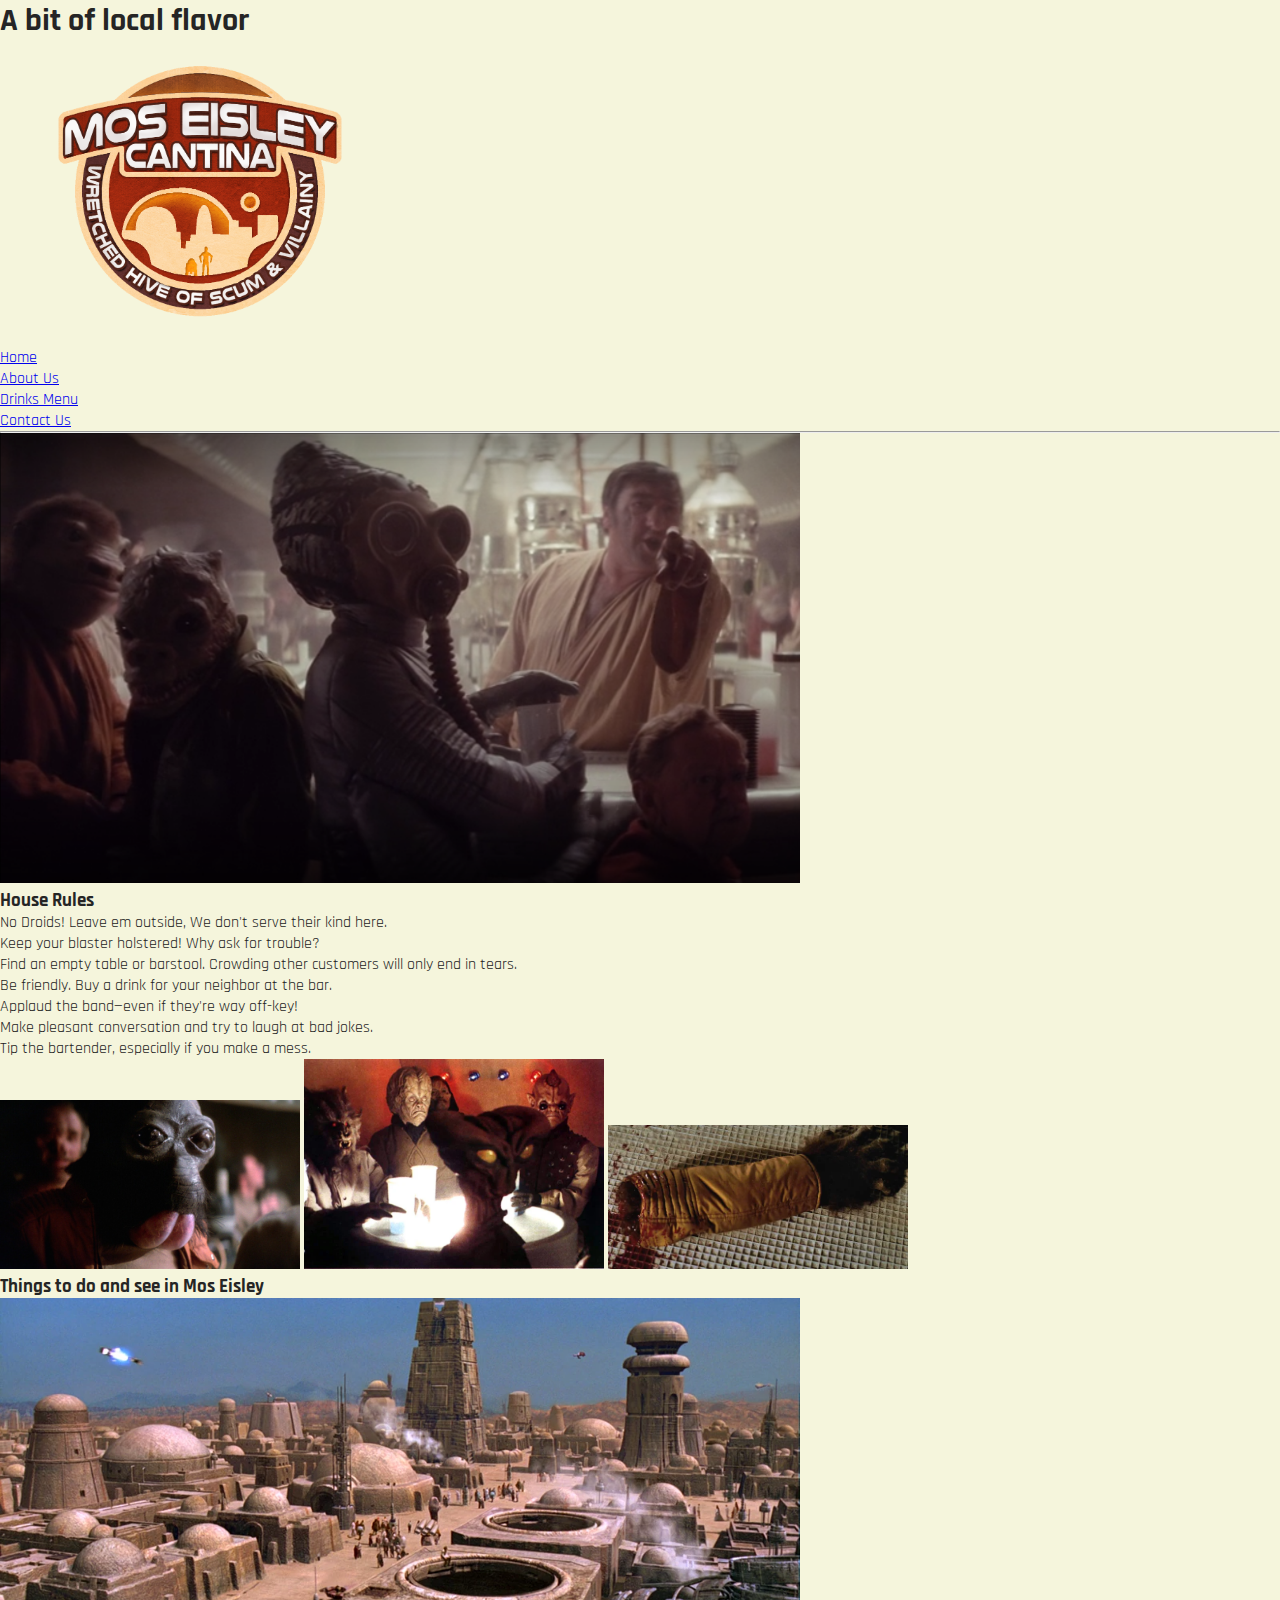
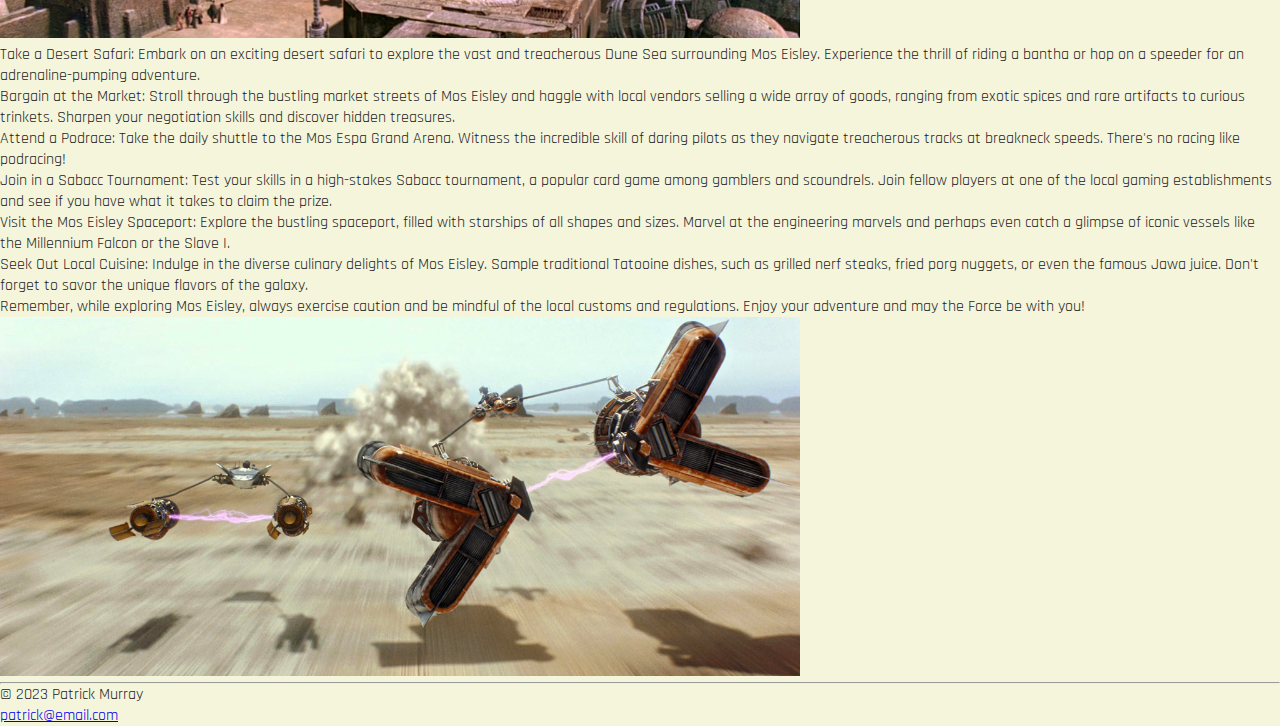
==== about.html @ 4314959a "first commit" ====
<!DOCTYPE html>
<html lang="en">
   <head>
      <meta charset="UTF-8" />
      <meta http-equiv="X-UA-Compatible" content="IE=edge" />
      <meta name="viewport" content="width=device-width, initial-scale=1.0" />
      <style>
         @import url('https://fonts.googleapis.com/css2?family=Rajdhani&display=swap');
      </style>
      <link rel="stylesheet" href="./css/styles.css" />
      <title>Mos Eisley Cantina</title>
   </head>
   <body>
      <h1>A bit of local flavor</h1>
      <div>
         <img
            height="300px"
            src="./images/cantina3.png"
            alt="Mos Eisley Cantina Logo" />
         <ul>
            <li><a href="./index.html">Home</a></li>
            <li><a href="./about.html">About Us</a></li>
            <li><a href="./drinkmenu.html">Drinks Menu</a></li>
            <li><a href="./contact.html">Contact Us</a></li>
         </ul>
      </div>
      <hr />
      <div>
         <img
            src="./images/barpatrons.webp"
            alt="bartender not so politely explaing the 'no droids' policy"
            width="800" />
         <h3>House Rules</h3>
         <ol>
            <li>
               No Droids! Leave em outside, We don't serve their kind here.
            </li>
            <li>Keep your blaster holstered! Why ask for trouble?</li>
            <li>
               Find an empty table or barstool. Crowding other customers will
               only end in tears.
            </li>
            <li>Be friendly. Buy a drink for your neighbor at the bar.</li>
            <li>Applaud the band—even if they're way off-key!</li>
            <li>Make pleasant conversation and try to laugh at bad jokes.</li>
            <li>Tip the bartender, especially if you make a mess.</li>
         </ol>
         <img
            src="./images/ponda-baba-main-image_5addfeb7.jpeg"
            alt="Pondo Baba starting trouble"
            width="300px" />
         <img
            src="./images/hem-dazon-at-mos-eisley-cantina.webp"
            alt="mean looking aliens staring rudely"
            width="300px" />
         <img
            src="./images/ponda-baba-arm.webp"
            alt="an arm lost by a customer after a disagreement"
            width="300px" />
      </div>
      <div>
         <h3>Things to do and see in Mos Eisley</h3>
         <img
            src="./images/Mos_Eisley.webp"
            alt="rooftop view of Mos Eisley"
            width="800px" />
         <ul>
            <li>
               Take a Desert Safari: Embark on an exciting desert safari to
               explore the vast and treacherous Dune Sea surrounding Mos Eisley.
               Experience the thrill of riding a bantha or hop on a speeder for
               an adrenaline-pumping adventure.
            </li>
            <li>
               Bargain at the Market: Stroll through the bustling market streets
               of Mos Eisley and haggle with local vendors selling a wide array
               of goods, ranging from exotic spices and rare artifacts to
               curious trinkets. Sharpen your negotiation skills and discover
               hidden treasures.
            </li>
            <li>
               Attend a Podrace: Take the daily shuttle to the Mos Espa Grand
               Arena. Witness the incredible skill of daring pilots as they
               navigate treacherous tracks at breakneck speeds. There's no
               racing like podracing!
            </li>
            <li>
               Join in a Sabacc Tournament: Test your skills in a high-stakes
               Sabacc tournament, a popular card game among gamblers and
               scoundrels. Join fellow players at one of the local gaming
               establishments and see if you have what it takes to claim the
               prize.
            </li>
            <li>
               Visit the Mos Eisley Spaceport: Explore the bustling spaceport,
               filled with starships of all shapes and sizes. Marvel at the
               engineering marvels and perhaps even catch a glimpse of iconic
               vessels like the Millennium Falcon or the Slave I.
            </li>
            <li>
               Seek Out Local Cuisine: Indulge in the diverse culinary delights
               of Mos Eisley. Sample traditional Tatooine dishes, such as
               grilled nerf steaks, fried porg nuggets, or even the famous Jawa
               juice. Don't forget to savor the unique flavors of the galaxy.
            </li>
         </ul>
         <p>
            Remember, while exploring Mos Eisley, always exercise caution and be
            mindful of the local customs and regulations. Enjoy your adventure
            and may the Force be with you!
         </p>
         <img
            src="./images/podracing.png"
            alt="popxdracersspeedign on the course"
            width="800px" />
      </div>
      <hr />
      <footer>
         <p>&copy 2023 Patrick Murray</p>
         <p><a href="mailto:patrick@email.com">patrick@email.com</a></p>
      </footer>
   </body>
</html>
---- css/styles.css ----
* {
   margin: 0;
   padding: 0;
}

body {
   font-family: 'Rajdhani', sans-serif;
   background-color: beige;
   color: rgb(37, 37, 37);
}

.nav-bar {
   display: grid;
   grid-template-columns: 1fr 3fr;
}

.nav-bar h1 {
   justify-self: center;
   margin-top: 15px;
   font-size: 45px;
   font-weight: 900;
}

.nav-menu {
   display: grid;
   grid-template-columns: auto;
   grid-template-rows: 2fr 1fr;
}

.nav-menu ul {
   list-style: none;
   display: grid;
   grid-template-columns: 1fr 1fr 1fr 1fr;
}

.nav-menu li {
   color: black;
}
.nav-menu li a {
   color: black;
   padding: 10px;
   display: block;
   text-align: center;
   text-decoration: none;
   font-size: 25px;
   font-weight: bold;
}
.nav-menu li a:hover {
   color: slategray;
}

img.logo {
   width: 200px;
}
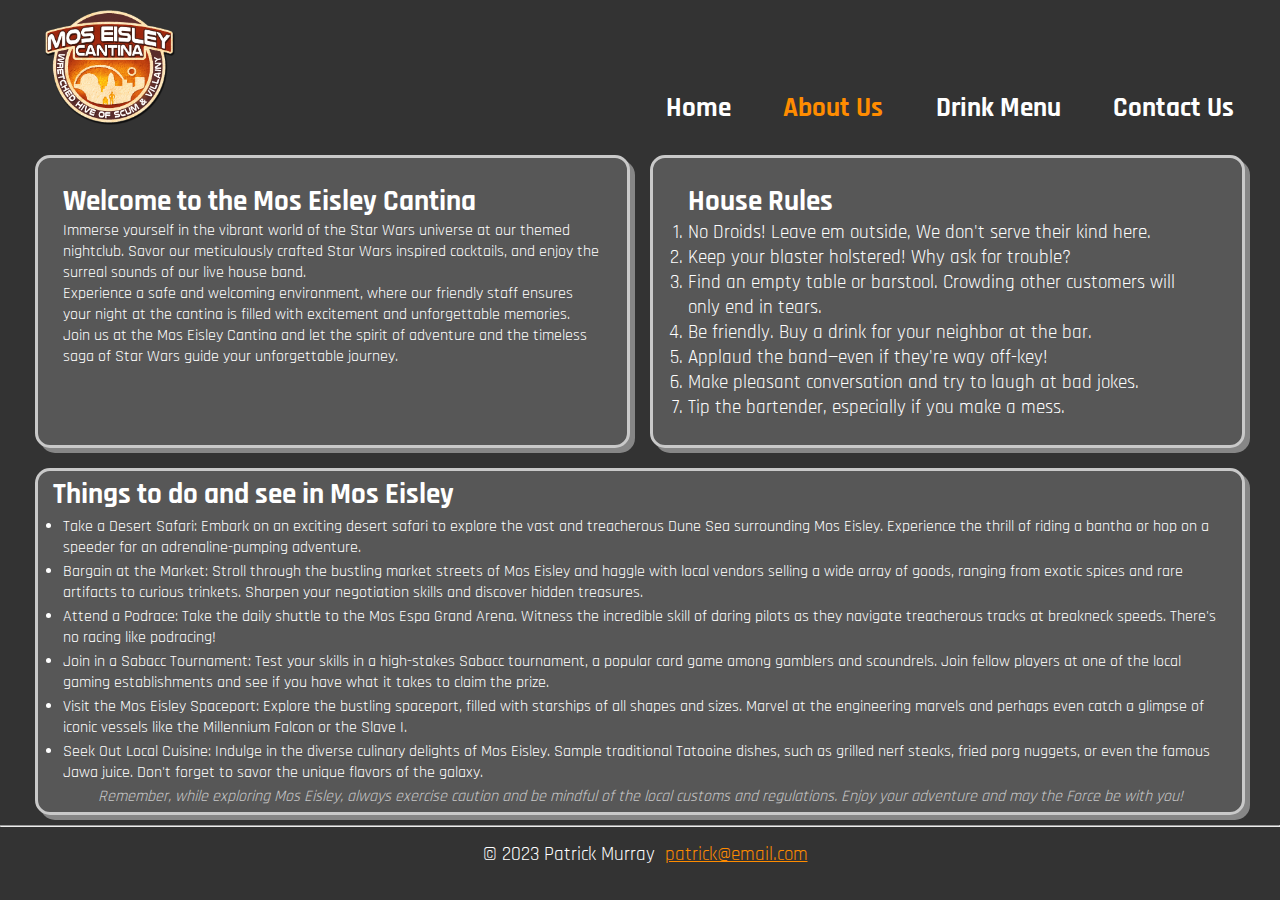
==== commit b0b9253d: "Added css style to website" ====
--- a/about.html
+++ b/about.html
@@ -1,123 +1,150 @@
 <!DOCTYPE html>
 <html lang="en">
-   <head>
-      <meta charset="UTF-8" />
-      <meta http-equiv="X-UA-Compatible" content="IE=edge" />
-      <meta name="viewport" content="width=device-width, initial-scale=1.0" />
-      <style>
-         @import url('https://fonts.googleapis.com/css2?family=Rajdhani&display=swap');
-      </style>
-      <link rel="stylesheet" href="./css/styles.css" />
-      <title>Mos Eisley Cantina</title>
-   </head>
-   <body>
-      <h1>A bit of local flavor</h1>
-      <div>
-         <img
-            height="300px"
-            src="./images/cantina3.png"
-            alt="Mos Eisley Cantina Logo" />
-         <ul>
+  <head>
+    <meta charset="UTF-8" />
+    <meta http-equiv="X-UA-Compatible" content="IE=edge" />
+    <meta name="viewport" content="width=device-width, initial-scale=1.0" />
+    <link rel="stylesheet" href="./css/style.css" />
+    <title>Mos Eisley Cantina | About</title>
+  </head>
+  <body>
+    <!-- HEADER -->
+    <header>
+      <div class="container">
+        <!-- <h1>Welcome to Mos Eisley Cantina</h1> -->
+        <img
+          id="branding"
+          height="300px"
+          src="./images/cantina.png"
+          alt="Mos Eisley Cantina Logo" />
+        <!-- <h1>Mos Eisley Cantina</h1> -->
+        <!-- NAV BAR -->
+        <nav class="nav-menu">
+          <div class="blank"></div>
+          <ul>
             <li><a href="./index.html">Home</a></li>
-            <li><a href="./about.html">About Us</a></li>
-            <li><a href="./drinkmenu.html">Drinks Menu</a></li>
+            <li><a href="./about.html" class="selected">About Us</a></li>
+            <li><a href="./drinkmenu.html">Drink Menu</a></li>
             <li><a href="./contact.html">Contact Us</a></li>
-         </ul>
+          </ul>
+        </nav>
       </div>
-      <hr />
-      <div>
-         <img
-            src="./images/barpatrons.webp"
-            alt="bartender not so politely explaing the 'no droids' policy"
-            width="800" />
-         <h3>House Rules</h3>
-         <ol>
-            <li>
-               No Droids! Leave em outside, We don't serve their kind here.
-            </li>
-            <li>Keep your blaster holstered! Why ask for trouble?</li>
-            <li>
-               Find an empty table or barstool. Crowding other customers will
-               only end in tears.
-            </li>
-            <li>Be friendly. Buy a drink for your neighbor at the bar.</li>
-            <li>Applaud the band—even if they're way off-key!</li>
-            <li>Make pleasant conversation and try to laugh at bad jokes.</li>
-            <li>Tip the bartender, especially if you make a mess.</li>
-         </ol>
-         <img
-            src="./images/ponda-baba-main-image_5addfeb7.jpeg"
-            alt="Pondo Baba starting trouble"
-            width="300px" />
-         <img
-            src="./images/hem-dazon-at-mos-eisley-cantina.webp"
-            alt="mean looking aliens staring rudely"
-            width="300px" />
-         <img
-            src="./images/ponda-baba-arm.webp"
-            alt="an arm lost by a customer after a disagreement"
-            width="300px" />
-      </div>
-      <div>
-         <h3>Things to do and see in Mos Eisley</h3>
-         <img
+    </header>
+
+    <!-- MAIN CONTENT-->
+    <main>
+      <div class="container">
+        <section class="about-us">
+          <h2>Welcome to the Mos Eisley Cantina</h2>
+          <p>
+            Immerse yourself in the vibrant world of the Star Wars universe at
+            our themed nightclub. Savor our meticulously crafted Star Wars
+            inspired cocktails, and enjoy the surreal sounds of our live house
+            band.
+          </p>
+          <p>
+            Experience a safe and welcoming environment, where our friendly
+            staff ensures your night at the cantina is filled with excitement
+            and unforgettable memories.
+          </p>
+          <p>
+            Join us at the Mos Eisley Cantina and let the spirit of adventure
+            and the timeless saga of Star Wars guide your unforgettable journey.
+          </p>
+
+          <!-- HOUSE RULES-->
+        </section>
+        <div>
+          <div class="house-rules">
+            <!-- <img
+              src="./images/barpatrons.webp"
+              alt="bartender not so politely explaing the 'no droids' policy"
+              width="800" /> -->
+            <div class="text-wrapper">
+              <h2>House Rules</h2>
+              <ol>
+                <li>
+                  No Droids! Leave em outside, We don't serve their kind here.
+                </li>
+                <li>Keep your blaster holstered! Why ask for trouble?</li>
+                <li>
+                  Find an empty table or barstool. Crowding other customers will
+                  only end in tears.
+                </li>
+                <li>Be friendly. Buy a drink for your neighbor at the bar.</li>
+                <li>Applaud the band—even if they're way off-key!</li>
+                <li>
+                  Make pleasant conversation and try to laugh at bad jokes.
+                </li>
+                <li>Tip the bartender, especially if you make a mess.</li>
+              </ol>
+            </div>
+          </div>
+        </div>
+        <!-- THINGS TO DO -->
+        <section class="things-to-do">
+          <!-- <img
             src="./images/Mos_Eisley.webp"
             alt="rooftop view of Mos Eisley"
-            width="800px" />
-         <ul>
+            width="800px" /> -->
+          <h2>Things to do and see in Mos Eisley</h2>
+          <ul>
             <li>
-               Take a Desert Safari: Embark on an exciting desert safari to
-               explore the vast and treacherous Dune Sea surrounding Mos Eisley.
-               Experience the thrill of riding a bantha or hop on a speeder for
-               an adrenaline-pumping adventure.
+              Take a Desert Safari: Embark on an exciting desert safari to
+              explore the vast and treacherous Dune Sea surrounding Mos Eisley.
+              Experience the thrill of riding a bantha or hop on a speeder for
+              an adrenaline-pumping adventure.
             </li>
             <li>
-               Bargain at the Market: Stroll through the bustling market streets
-               of Mos Eisley and haggle with local vendors selling a wide array
-               of goods, ranging from exotic spices and rare artifacts to
-               curious trinkets. Sharpen your negotiation skills and discover
-               hidden treasures.
+              Bargain at the Market: Stroll through the bustling market streets
+              of Mos Eisley and haggle with local vendors selling a wide array
+              of goods, ranging from exotic spices and rare artifacts to curious
+              trinkets. Sharpen your negotiation skills and discover hidden
+              treasures.
             </li>
             <li>
-               Attend a Podrace: Take the daily shuttle to the Mos Espa Grand
-               Arena. Witness the incredible skill of daring pilots as they
-               navigate treacherous tracks at breakneck speeds. There's no
-               racing like podracing!
+              Attend a Podrace: Take the daily shuttle to the Mos Espa Grand
+              Arena. Witness the incredible skill of daring pilots as they
+              navigate treacherous tracks at breakneck speeds. There's no racing
+              like podracing!
             </li>
             <li>
-               Join in a Sabacc Tournament: Test your skills in a high-stakes
-               Sabacc tournament, a popular card game among gamblers and
-               scoundrels. Join fellow players at one of the local gaming
-               establishments and see if you have what it takes to claim the
-               prize.
+              Join in a Sabacc Tournament: Test your skills in a high-stakes
+              Sabacc tournament, a popular card game among gamblers and
+              scoundrels. Join fellow players at one of the local gaming
+              establishments and see if you have what it takes to claim the
+              prize.
             </li>
             <li>
-               Visit the Mos Eisley Spaceport: Explore the bustling spaceport,
-               filled with starships of all shapes and sizes. Marvel at the
-               engineering marvels and perhaps even catch a glimpse of iconic
-               vessels like the Millennium Falcon or the Slave I.
+              Visit the Mos Eisley Spaceport: Explore the bustling spaceport,
+              filled with starships of all shapes and sizes. Marvel at the
+              engineering marvels and perhaps even catch a glimpse of iconic
+              vessels like the Millennium Falcon or the Slave I.
             </li>
             <li>
-               Seek Out Local Cuisine: Indulge in the diverse culinary delights
-               of Mos Eisley. Sample traditional Tatooine dishes, such as
-               grilled nerf steaks, fried porg nuggets, or even the famous Jawa
-               juice. Don't forget to savor the unique flavors of the galaxy.
+              Seek Out Local Cuisine: Indulge in the diverse culinary delights
+              of Mos Eisley. Sample traditional Tatooine dishes, such as grilled
+              nerf steaks, fried porg nuggets, or even the famous Jawa juice.
+              Don't forget to savor the unique flavors of the galaxy.
             </li>
-         </ul>
-         <p>
+          </ul>
+          <p>
             Remember, while exploring Mos Eisley, always exercise caution and be
             mindful of the local customs and regulations. Enjoy your adventure
             and may the Force be with you!
-         </p>
-         <img
+          </p>
+          <!-- <img
             src="./images/podracing.png"
             alt="popxdracersspeedign on the course"
-            width="800px" />
+            width="800px" /> -->
+        </section>
       </div>
-      <hr />
-      <footer>
-         <p>&copy 2023 Patrick Murray</p>
-         <p><a href="mailto:patrick@email.com">patrick@email.com</a></p>
-      </footer>
-   </body>
+    </main>
+    <hr />
+    <!-- FOOTER -->
+    <footer>
+      <p>&copy 2023 Patrick Murray</p>
+      <p><a href="mailto:patrick@email.com">patrick@email.com</a></p>
+    </footer>
+  </body>
 </html>
--- a/css/style.css
+++ b/css/style.css
@@ -0,0 +1,278 @@
+@import url('https://fonts.googleapis.com/css2?family=Rajdhani&display=swap');
+
+/* GLOBALS */
+:root {
+  --primary: #333;
+  --secondary: #575757;
+  --text-color: #fff;
+  --selected: darkorange;
+  --shadow: #868686;
+  --highlight: #c9c9c9;
+}
+
+* {
+  margin: 0;
+  padding: 0;
+  box-sizing: border-box;
+}
+
+body {
+  font-family: 'Rajdhani', sans-serif;
+  background-color: var(--primary);
+  color: var(--text-color);
+}
+
+.container {
+  margin: 10px;
+}
+
+/* ////////////////////////////////////// */
+/* HEADER */
+header {
+  margin: 10px 10px 30px;
+  /* padding: 10px; */
+}
+
+#branding {
+  height: 115px;
+  margin-left: 25px;
+}
+header .container {
+  display: grid;
+  grid-template-columns: 1fr 1fr;
+}
+.nav-bar {
+  display: grid;
+  grid-template-columns: 1fr 3fr;
+  grid-template-rows: 3fr 1fr;
+}
+
+.nav-bar h1 {
+  justify-self: center;
+  margin-top: 15px;
+  font-size: 45px;
+  font-weight: 900;
+}
+
+.nav-menu {
+  display: grid;
+  grid-template-columns: 1fr;
+  grid-template-rows: 1fr;
+}
+
+.nav-menu ul {
+  list-style: none;
+  display: flex;
+  justify-content: space-around;
+  justify-content: bottom;
+}
+
+.nav-menu li .selected {
+  color: var(--selected);
+}
+
+.nav-menu li a {
+  color: var(--text-color);
+  padding: 0 5px;
+  text-decoration: none;
+  font-size: 1.7rem;
+  font-weight: bold;
+}
+.nav-menu li a:hover {
+  color: var(--shadow);
+}
+
+img.logo {
+  width: 200px;
+}
+
+/* ////////////////////////////////////// */
+/* MAIN */
+main .container {
+  display: grid;
+  margin: 10px 35px;
+  justify-content: center;
+  grid-template-columns: 1fr 1fr;
+  gap: 20px;
+}
+
+main .container .hero {
+  grid-column: 1/3;
+  border-radius: 15px;
+  border: 3px solid var(--text-color);
+  box-shadow: 5px 5px var(--shadow);
+  padding: 10px;
+  background-color: var(--secondary);
+}
+main .beverage-menu {
+  grid-column: 1/3;
+}
+
+table {
+  margin: 10px;
+}
+
+th {
+  background-color: var(--shadow);
+  font-size: 1.3rem;
+  font-weight: bolder;
+  color: var(--primary);
+}
+
+td {
+  background-color: var(--primary);
+}
+th,
+td {
+  padding: 0 8px;
+  /* padding-right: 8px;
+  padding-left: 5px; */
+  border: 3px solid var(--highlight);
+  border-radius: 5px;
+}
+
+.hero h1 {
+  justify-content: start;
+  text-align: center;
+  margin: 15px;
+  font-size: 2.25rem;
+  font-weight: 900;
+}
+
+main h2 {
+  font-size: 1.8rem;
+}
+
+main .container .para1,
+.para2,
+.para3,
+.para4,
+.beverage-menu,
+.about-us,
+.house-rules,
+.things-to-do {
+  display: grid;
+  grid-template-columns: 1fr auto;
+  padding: 5px 15px;
+  background-color: var(--secondary);
+  border: 3px solid var(--highlight);
+  border-radius: 15px;
+  box-shadow: 5px 5px var(--shadow);
+}
+
+main .container .para1 img,
+.para2 img,
+.para3 img,
+.para4 img,
+.things-to-do img {
+  width: 400px;
+  background-color: var(--primary);
+  margin: 25px 5px;
+  padding: 10px;
+  border: 2px solid var(--highlight);
+  border-radius: 10%;
+}
+.visit-form,
+.thank-you {
+  display: grid;
+  grid-template-columns: 1fr;
+  padding: 5px 15px;
+  background-color: var(--secondary);
+  border: 3px solid var(--highlight);
+  border-radius: 15px;
+  box-shadow: 5px 5px var(--shadow);
+}
+.thank-you h1 {
+  font-size: 2rem;
+  margin-bottom: 15px;
+}
+.thank-you h3 {
+  font-size: 1.5rem;
+  margin-bottom: 15px;
+}
+
+.thank-you p {
+  font-size: 1.1rem;
+  margin-bottom: 15px;
+}
+.things-to-do {
+  grid-column: 1/3;
+  display: inline;
+}
+.things-to-do li {
+  margin: 3px 10px;
+}
+.things-to-do p {
+  color: var(--highlight);
+  font-style: italic;
+  text-align: center;
+}
+
+main .container .hero img {
+  width: 100%;
+  justify-items: center;
+  object-fit: cover;
+  background-color: var(--primary);
+  margin: 25px 5px 5px 0;
+  padding: 10px;
+  border: 2px solid var(--highlight);
+  border-radius: 30px;
+}
+main .container .drinks {
+  width: 700px;
+  background-color: var(--primary);
+  margin: 55px 5px 5px;
+  padding: 10px;
+  border: 2px solid var(--highlight);
+  border-radius: 25px;
+}
+.house-rules li {
+  font-size: larger;
+}
+
+.about-us {
+  padding: 25px;
+  display: inline;
+}
+
+.beverage-menu h2,
+.beverage-menu p {
+  text-align: center;
+}
+
+.text-wrapper {
+  margin: 20px;
+}
+.thank-you {
+  grid-column: 1/2;
+}
+
+#fname,
+#lname,
+#email,
+#message {
+  width: 95%;
+}
+
+#submit {
+  font-family: 'Rajdhani', sans-serif;
+  font-size: 1.3rem;
+  font-weight: 700;
+  padding: 5px 15px;
+  width: 95%;
+  border: 2px solid var(--highlight);
+}
+/* ////////////////////////////////////// */
+/* FOOTER */
+footer {
+  padding: 15px;
+  justify-content: center;
+  display: flex;
+}
+footer p {
+  margin-left: 10px;
+  font-size: 1.2rem;
+}
+footer a {
+  color: var(--selected);
+}
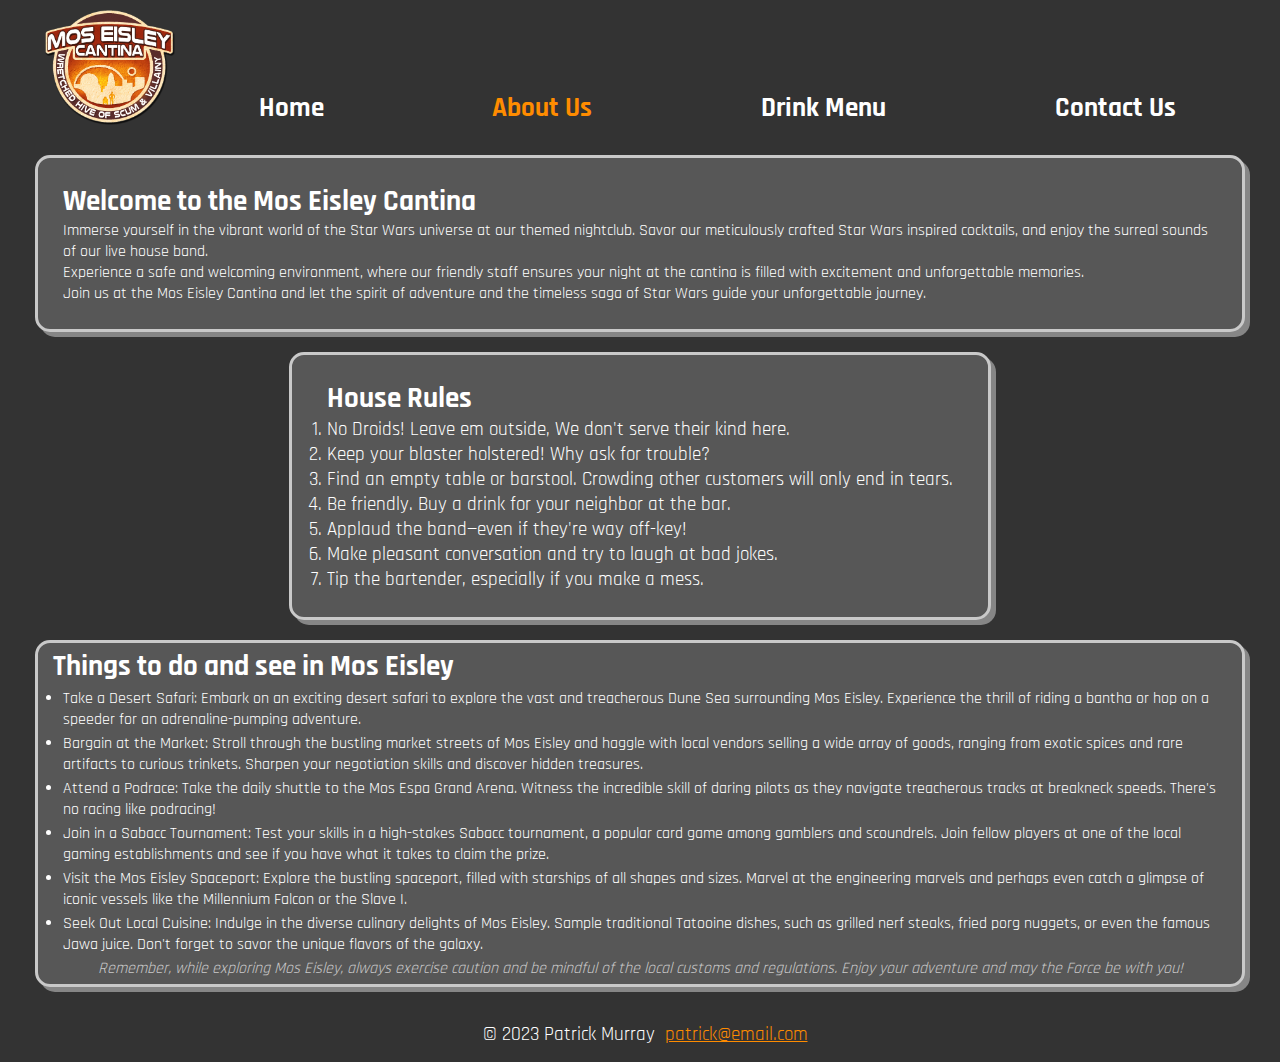
==== commit 2f18d0b4: "added media quesries to style, removed hero" ====
--- a/about.html
+++ b/about.html
@@ -11,13 +11,12 @@
     <!-- HEADER -->
     <header>
       <div class="container">
-        <!-- <h1>Welcome to Mos Eisley Cantina</h1> -->
         <img
           id="branding"
           height="300px"
           src="./images/cantina.png"
           alt="Mos Eisley Cantina Logo" />
-        <!-- <h1>Mos Eisley Cantina</h1> -->
+
         <!-- NAV BAR -->
         <nav class="nav-menu">
           <div class="blank"></div>
@@ -56,10 +55,6 @@
         </section>
         <div>
           <div class="house-rules">
-            <!-- <img
-              src="./images/barpatrons.webp"
-              alt="bartender not so politely explaing the 'no droids' policy"
-              width="800" /> -->
             <div class="text-wrapper">
               <h2>House Rules</h2>
               <ol>
@@ -81,12 +76,9 @@
             </div>
           </div>
         </div>
+
         <!-- THINGS TO DO -->
         <section class="things-to-do">
-          <!-- <img
-            src="./images/Mos_Eisley.webp"
-            alt="rooftop view of Mos Eisley"
-            width="800px" /> -->
           <h2>Things to do and see in Mos Eisley</h2>
           <ul>
             <li>
@@ -133,14 +125,10 @@
             mindful of the local customs and regulations. Enjoy your adventure
             and may the Force be with you!
           </p>
-          <!-- <img
-            src="./images/podracing.png"
-            alt="popxdracersspeedign on the course"
-            width="800px" /> -->
         </section>
       </div>
     </main>
-    <hr />
+
     <!-- FOOTER -->
     <footer>
       <p>&copy 2023 Patrick Murray</p>
--- a/css/style.css
+++ b/css/style.css
@@ -1,6 +1,6 @@
 @import url('https://fonts.googleapis.com/css2?family=Rajdhani&display=swap');
 
-/* GLOBALS */
+/*#region GLOBALS */
 :root {
   --primary: #333;
   --secondary: #575757;
@@ -20,27 +20,29 @@
   font-family: 'Rajdhani', sans-serif;
   background-color: var(--primary);
   color: var(--text-color);
+  min-width: 600px;
 }
 
 .container {
   margin: 10px;
 }
-
-/* ////////////////////////////////////// */
-/* HEADER */
+/*#endregion GLOBALS*/
+
+/*#region HEADER AND NAV-BAR */
 header {
   margin: 10px 10px 30px;
-  /* padding: 10px; */
 }
 
 #branding {
   height: 115px;
   margin-left: 25px;
 }
+
 header .container {
   display: grid;
   grid-template-columns: 1fr 1fr;
 }
+
 .nav-bar {
   display: grid;
   grid-template-columns: 1fr 3fr;
@@ -78,6 +80,7 @@
   font-size: 1.7rem;
   font-weight: bold;
 }
+
 .nav-menu li a:hover {
   color: var(--shadow);
 }
@@ -85,9 +88,9 @@
 img.logo {
   width: 200px;
 }
-
-/* ////////////////////////////////////// */
-/* MAIN */
+/*#endregion HEADER AND NAV-BAR */
+
+/*#region MAIN */
 main .container {
   display: grid;
   margin: 10px 35px;
@@ -96,14 +99,15 @@
   gap: 20px;
 }
 
-main .container .hero {
+/* main .container .hero {
   grid-column: 1/3;
   border-radius: 15px;
   border: 3px solid var(--text-color);
   box-shadow: 5px 5px var(--shadow);
   padding: 10px;
   background-color: var(--secondary);
-}
+} */
+
 main .beverage-menu {
   grid-column: 1/3;
 }
@@ -122,22 +126,21 @@
 td {
   background-color: var(--primary);
 }
+
 th,
 td {
   padding: 0 8px;
-  /* padding-right: 8px;
-  padding-left: 5px; */
   border: 3px solid var(--highlight);
   border-radius: 5px;
 }
 
-.hero h1 {
+/* .hero h1 {
   justify-content: start;
   text-align: center;
   margin: 15px;
   font-size: 2.25rem;
   font-weight: 900;
-}
+} */
 
 main h2 {
   font-size: 1.8rem;
@@ -172,20 +175,35 @@
   border: 2px solid var(--highlight);
   border-radius: 10%;
 }
+/*#endregion MAIN */
+
+/*#region VISIT-FORM */
 .visit-form,
 .thank-you {
   display: grid;
   grid-template-columns: 1fr;
   padding: 5px 15px;
+  margin-bottom: 25px;
+  font-size: larger;
   background-color: var(--secondary);
   border: 3px solid var(--highlight);
   border-radius: 15px;
   box-shadow: 5px 5px var(--shadow);
 }
+
+.visit-form h2 {
+  margin-bottom: 10px;
+}
+
+input {
+  font-size: larger;
+}
+
 .thank-you h1 {
   font-size: 2rem;
   margin-bottom: 15px;
 }
+
 .thank-you h3 {
   font-size: 1.5rem;
   margin-bottom: 15px;
@@ -195,20 +213,23 @@
   font-size: 1.1rem;
   margin-bottom: 15px;
 }
+
 .things-to-do {
   grid-column: 1/3;
   display: inline;
 }
+
 .things-to-do li {
   margin: 3px 10px;
 }
+
 .things-to-do p {
   color: var(--highlight);
   font-style: italic;
   text-align: center;
 }
 
-main .container .hero img {
+/* main .container .hero img {
   width: 100%;
   justify-items: center;
   object-fit: cover;
@@ -217,7 +238,8 @@
   padding: 10px;
   border: 2px solid var(--highlight);
   border-radius: 30px;
-}
+} */
+
 main .container .drinks {
   width: 700px;
   background-color: var(--primary);
@@ -226,6 +248,7 @@
   border: 2px solid var(--highlight);
   border-radius: 25px;
 }
+
 .house-rules li {
   font-size: larger;
 }
@@ -240,6 +263,9 @@
   text-align: center;
 }
 
+.table-wrapper {
+  display: inline-block;
+}
 .text-wrapper {
   margin: 20px;
 }
@@ -261,18 +287,142 @@
   padding: 5px 15px;
   width: 95%;
   border: 2px solid var(--highlight);
-}
-/* ////////////////////////////////////// */
-/* FOOTER */
+  border-radius: 5px;
+  margin-bottom: 30px;
+}
+
+#submit:hover {
+  border: 2px solid var(--selected);
+  background-color: var(--shadow);
+  color: var(--selected);
+}
+/*#endregion VISIT-FORM */
+
+/*#region FOOTER */
 footer {
   padding: 15px;
   justify-content: center;
   display: flex;
 }
+
 footer p {
   margin-left: 10px;
   font-size: 1.2rem;
 }
+
 footer a {
   color: var(--selected);
 }
+/*#endregion FOOTER */
+
+/*#region MEDIA QUERIES */
+@media only screen and (max-width: 1400px) {
+  /* For smaller screen sizes: */
+
+  header .container {
+    display: grid;
+    grid-template-columns: auto 1fr;
+  }
+
+  main .container {
+    grid-template-columns: 1fr;
+    display: block;
+  }
+
+  main .container .para1,
+  .para2,
+  .para3,
+  .para4,
+  .beverage-menu,
+  .about-us,
+  .house-rules,
+  .things-to-do {
+    display: grid;
+    grid-template-columns: 1fr 1fr;
+    display: block;
+    justify-self: center;
+    justify-content: center;
+    margin-bottom: 20px;
+  }
+
+  main .container .para1 img,
+  .para2 img,
+  .para3 img,
+  .para4 img,
+  .things-to-do img {
+    display: block;
+    justify-self: center;
+  }
+
+  main .beverage-menu {
+    display: block;
+    align-items: center;
+    justify-content: center;
+    text-align: center;
+    grid-column: 1;
+    grid-row: 2;
+  }
+  main .beverage-menu .text-wrapper {
+    align-items: center;
+    justify-content: center;
+    text-align: center;
+  }
+
+  main .beverage-menu .drinks {
+    justify-self: center;
+    align-items: center;
+    width: 450px;
+  }
+}
+
+@media only screen and (max-width: 768px) {
+  /* For mobile phones: */
+
+  .nav-menu li a {
+    color: var(--text-color);
+    padding: 0 5px;
+    text-decoration: none;
+    font-size: 1.3rem;
+    font-weight: bold;
+  }
+
+  main .container {
+    grid-template-columns: 1fr;
+  }
+
+  main .container .para1,
+  .para2,
+  .para3,
+  .para4,
+  .beverage-menu,
+  .about-us,
+  .house-rules,
+  .things-to-do {
+    display: grid;
+    grid-template-columns: 1fr;
+    padding: 5px 15px;
+    background-color: var(--secondary);
+    border: 3px solid var(--highlight);
+    border-radius: 15px;
+    box-shadow: 5px 5px var(--shadow);
+  }
+
+  main .para1 img,
+  main .para2 img,
+  main .para3 img,
+  main .para4 img {
+    grid-row: 1;
+  }
+}
+
+@media only screen and (max-width: 500px) {
+  /* For mobile phones: */
+
+  main .para1 img,
+  main .para2 img,
+  main .para3 img,
+  main .para4 img {
+    width: 250px;
+  }
+}
+/*#endregion MEDIA QUERIES */
